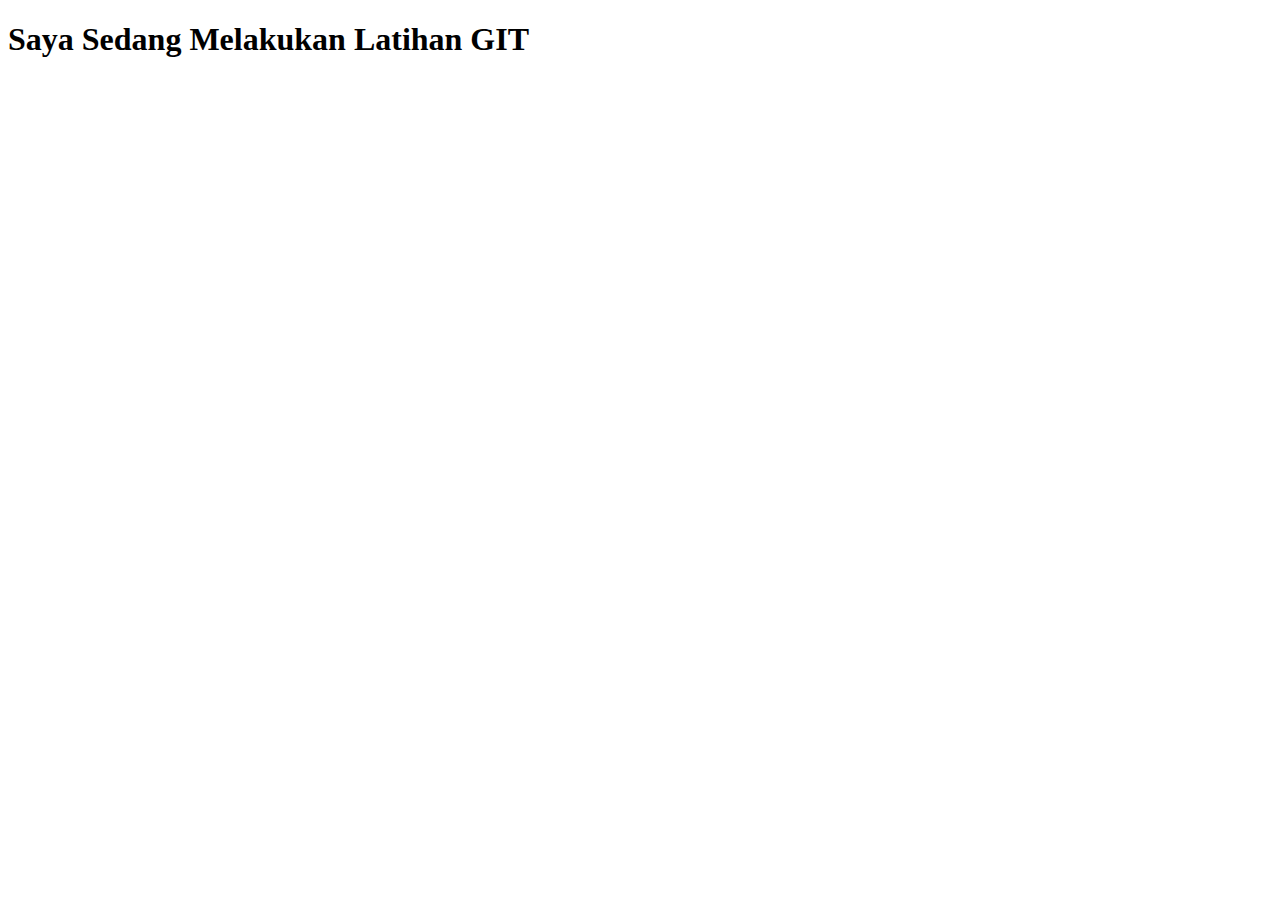
==== index.html @ 078a3c2b "menambahkan index.html" ====
<!DOCTYPE html>
<html lang="en">
<head>
    <meta charset="UTF-8">
    <meta http-equiv="X-UA-Compatible" content="IE=edge">
    <meta name="viewport" content="width=device-width, initial-scale=1.0">
    <title>Latihan Git</title>
</head>
<body>
      <h1>Saya Sedang Melakukan Latihan GIT</h1>  
</body>
</html>
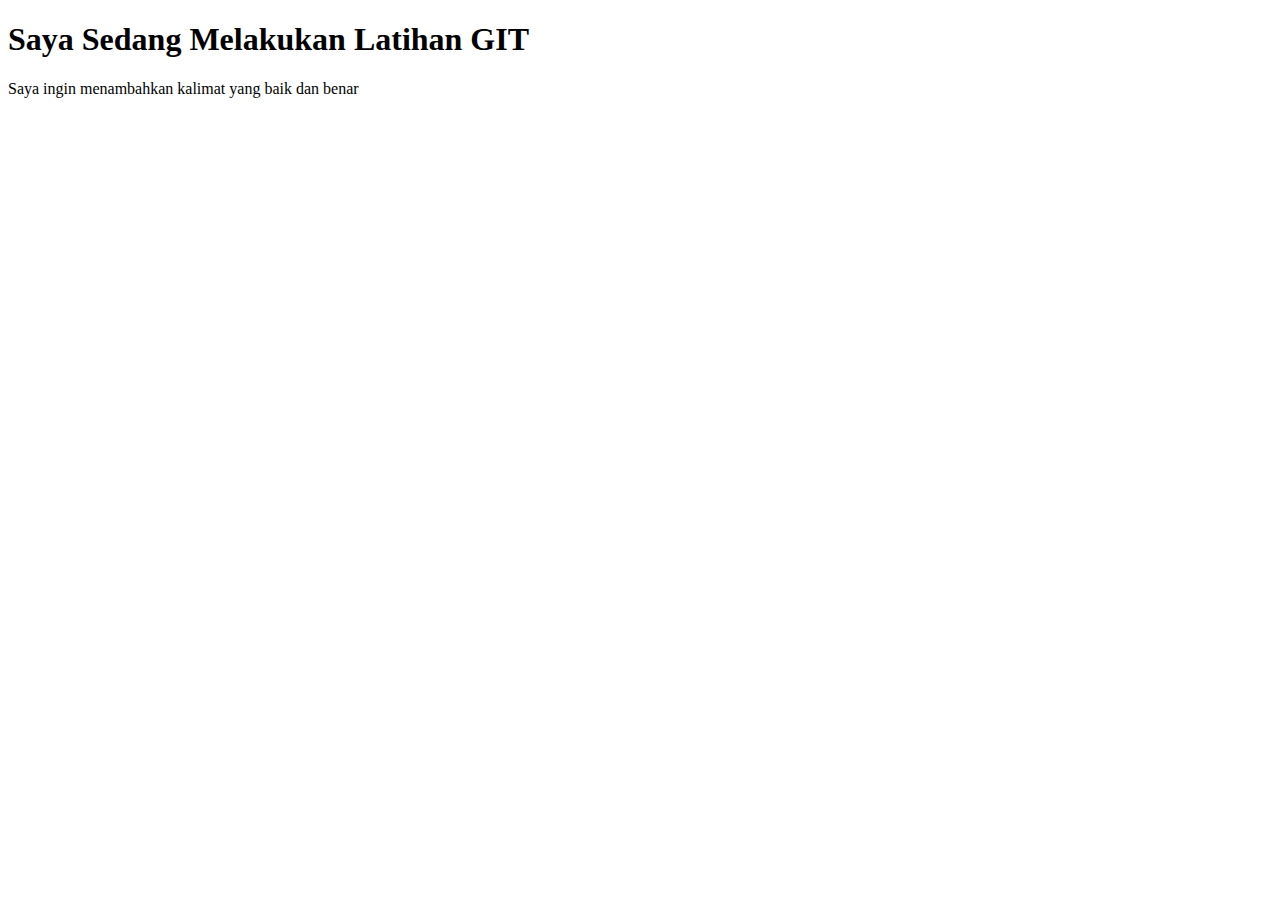
==== commit 13944e71: "menambahkan css+modif index" ====
--- a/index.html
+++ b/index.html
@@ -8,5 +8,6 @@
 </head>
 <body>
       <h1>Saya Sedang Melakukan Latihan GIT</h1>  
+      <p>Saya ingin menambahkan kalimat yang baik dan benar</p>
 </body>
 </html>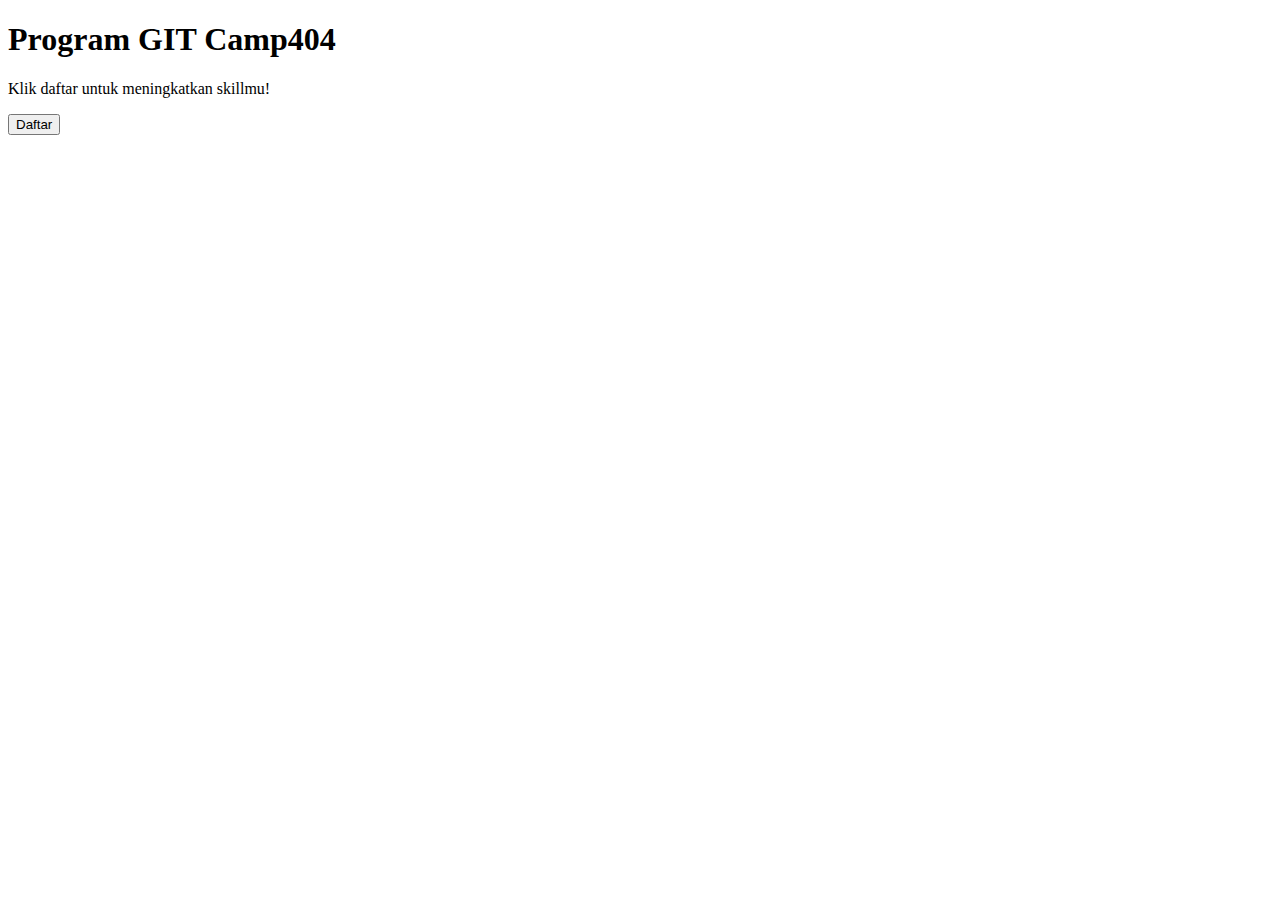
==== commit 21e685c0: "mengubah index.html dari komputer" ====
--- a/index.html
+++ b/index.html
@@ -7,7 +7,8 @@
     <title>Latihan Git</title>
 </head>
 <body>
-      <h1>Saya Sedang Melakukan Latihan GIT</h1>  
-      <p>Saya ingin menambahkan kalimat yang baik dan benar</p>
+      <h1>Program GIT Camp404</h1>  
+      <p>Klik daftar untuk meningkatkan skillmu!</p>
+      <button>Daftar</button>
 </body>
 </html>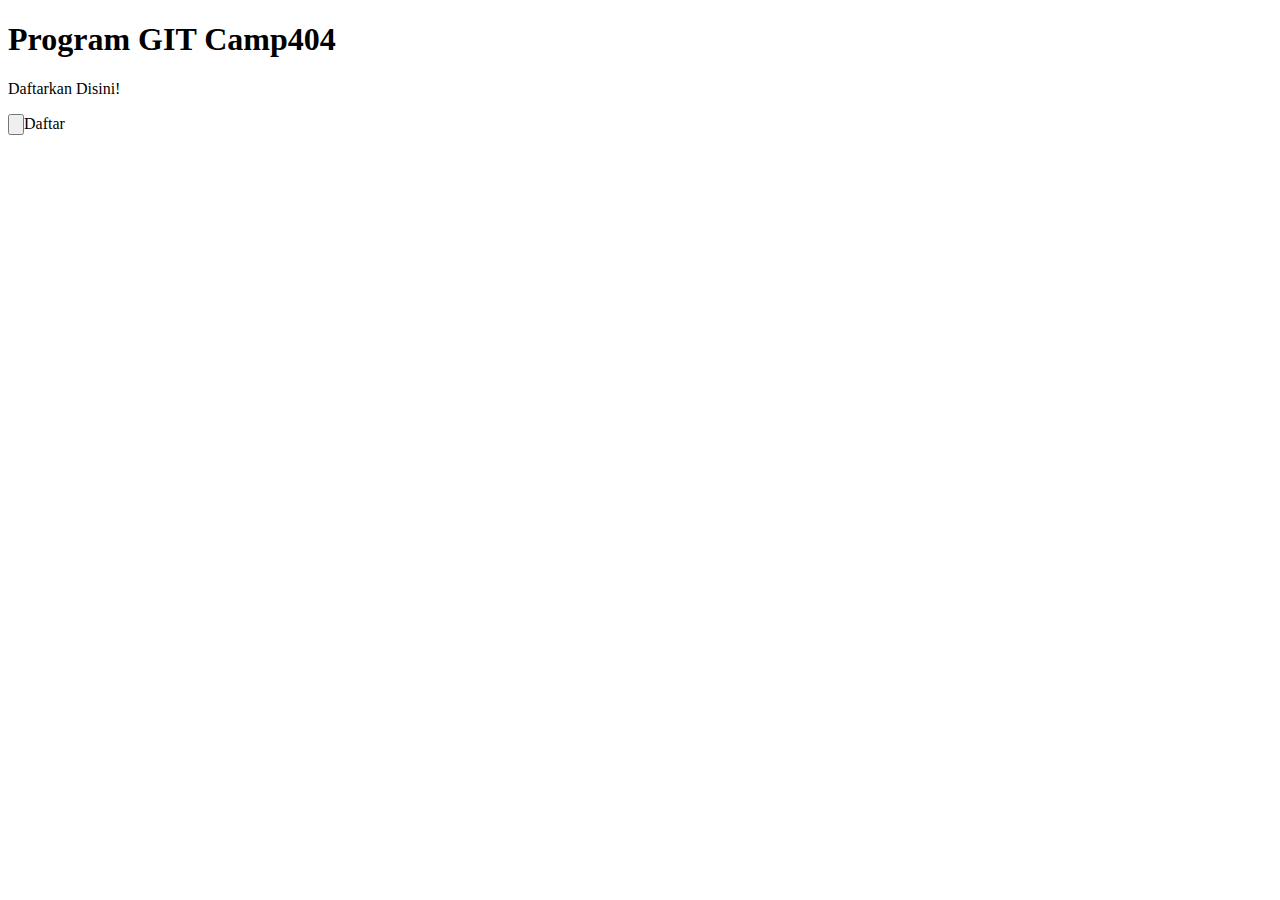
==== commit 4fb2b5b8: "mengubah index.html dari github" ====
--- a/index.html
+++ b/index.html
@@ -8,7 +8,7 @@
 </head>
 <body>
       <h1>Program GIT Camp404</h1>  
-      <p>Klik daftar untuk meningkatkan skillmu!</p>
-      <button>Daftar</button>
+      <p>Daftarkan Disini!</p>
+    <input type="button">Daftar</input>
 </body>
-</html>+</html>
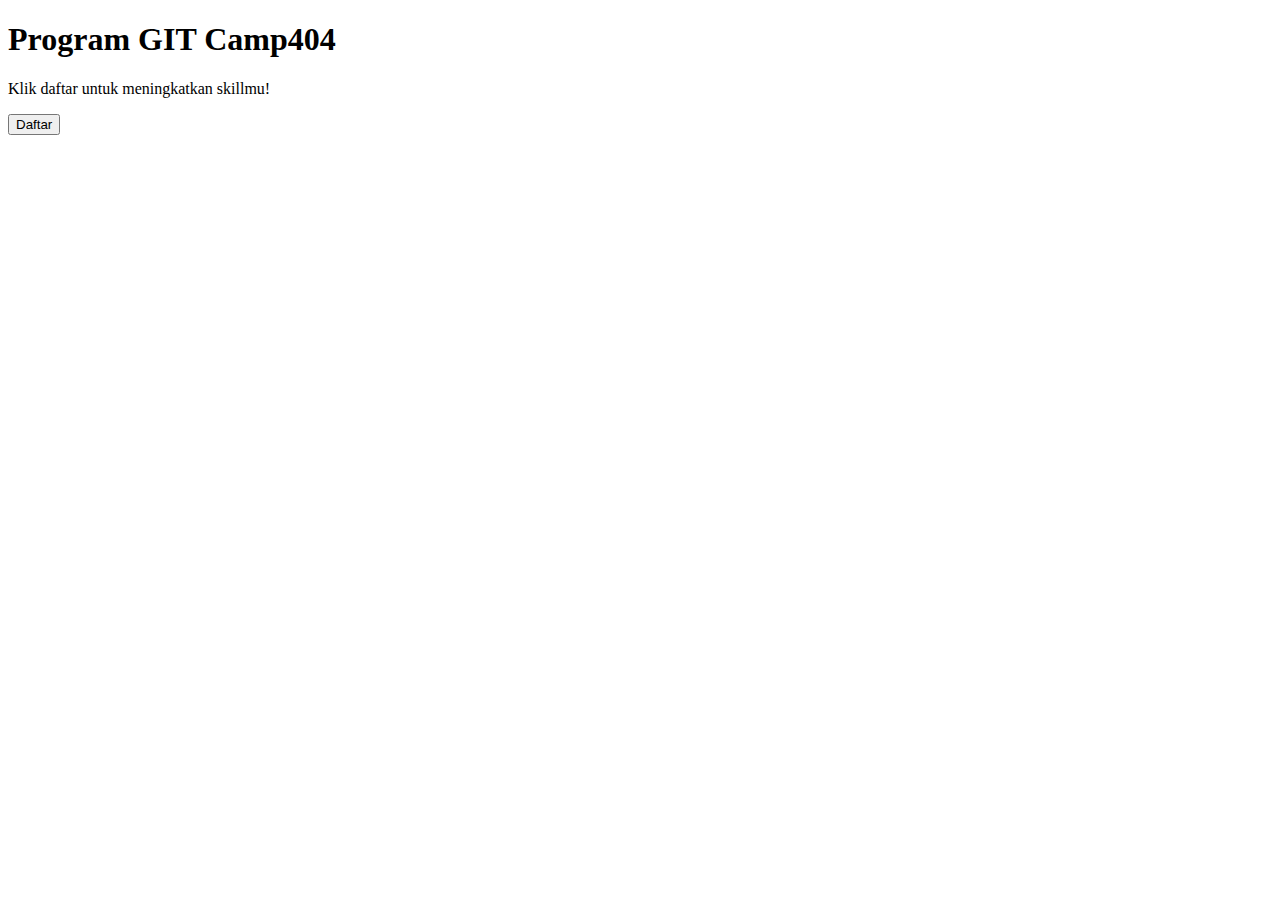
==== commit f88047c3: "menyelesaikain conflict index.html" ====
--- a/index.html
+++ b/index.html
@@ -8,7 +8,7 @@
 </head>
 <body>
       <h1>Program GIT Camp404</h1>  
-      <p>Daftarkan Disini!</p>
-    <input type="button">Daftar</input>
+      <p>Klik daftar untuk meningkatkan skillmu!</p>
+      <button>Daftar</button>
 </body>
 </html>
